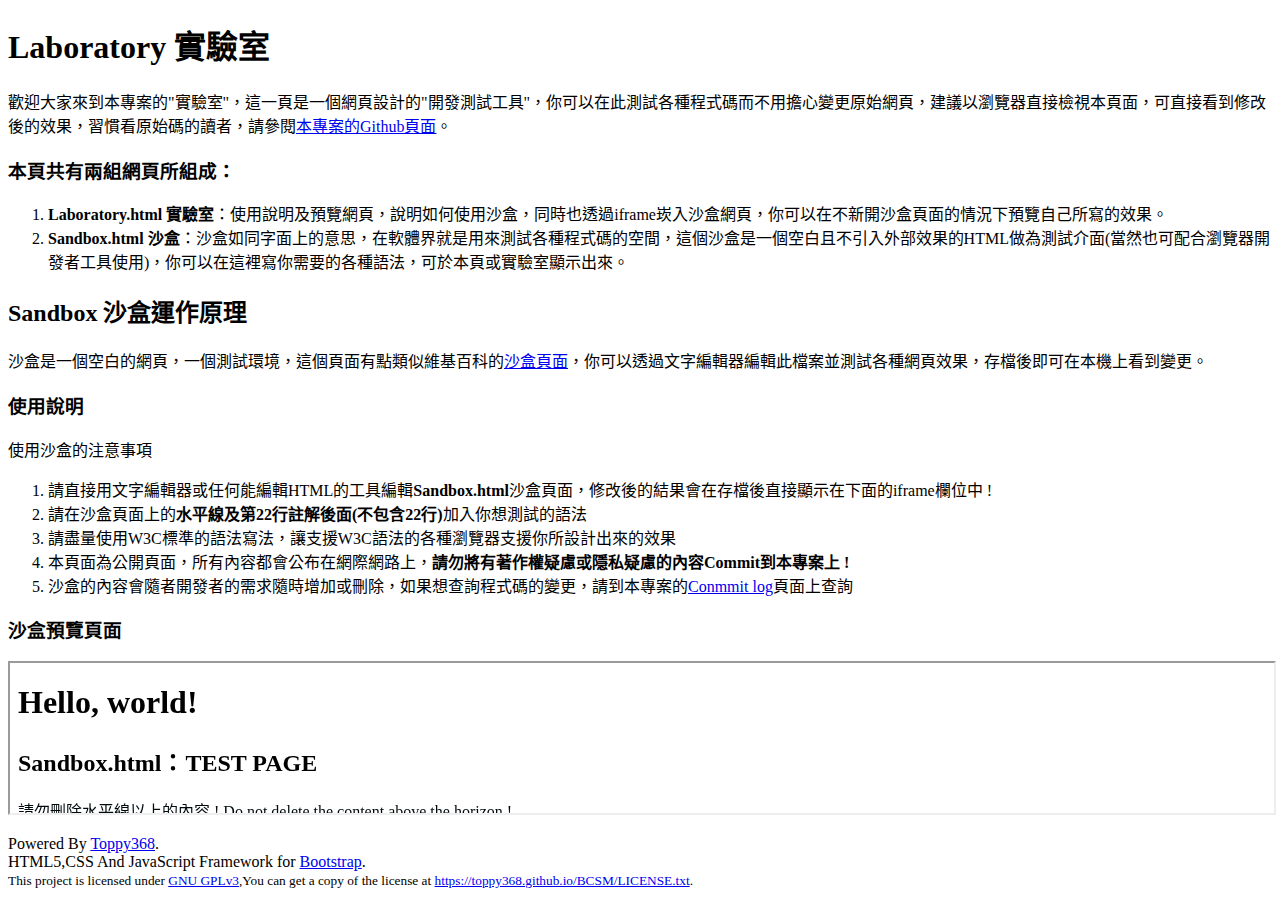
==== Laboratory.html @ f02aa63d "Laboratory.html：刪除標題的粗體設定<b>符號" ====
<!DOCTYPE html>
<html lang="zh-tw">
  <head>
	<!--META DATA: UTF8 And Mobile first.-->
    <meta http-equiv="X-UA-Compatible" content="IE=edge">
    <meta charset="utf-8" name="viewport" content="width=device-width, initial-scale=1">
    <!-- The above 3 meta tags *must* come first in the head; any other head content must come *after* these tags -->

	<!-- Bootstrap for CDN Link -->
	<!-- CDN Link URL: http://getbootstrap.com/getting-started/#download -->
	<link rel="stylesheet" href="https://maxcdn.bootstrapcdn.com/bootstrap/3.3.6/css/bootstrap.min.css" integrity="sha384-1q8mTJOASx8j1Au+a5WDVnPi2lkFfwwEAa8hDDdjZlpLegxhjVME1fgjWPGmkzs7" crossorigin="anonymous">

    <!-- HTML5 shim and Respond.js for IE8 support of HTML5 elements and media queries -->
    <!-- WARNING: Respond.js doesn't work if you view the page via file:// -->
    <!--[if lt IE 9]>
      <script src="https://oss.maxcdn.com/html5shiv/3.7.2/html5shiv.min.js"></script>
      <script src="https://oss.maxcdn.com/respond/1.4.2/respond.min.js"></script>
    <![endif]-->
	
	<!--Page Title. This file name is Laboratory.html-->
	<title>Laboratory 實驗室</title>
	
  </head>
  <body>
	<!-- js(jQuery plugins) link START. -->
    <!-- jQuery (necessary for Bootstrap's JavaScript plugins). CDN Link URL: http://getbootstrap.com/getting-started/#download -->
    <script src="https://ajax.googleapis.com/ajax/libs/jquery/1.11.3/jquery.min.js"></script>
	
	<!-- Latest compiled and minified JavaScript (Bootstrap JavaScript CDN Link). CDN Link URL: http://getbootstrap.com/getting-started/#download -->
	<script src="https://maxcdn.bootstrapcdn.com/bootstrap/3.3.6/js/bootstrap.min.js" integrity="sha384-0mSbJDEHialfmuBBQP6A4Qrprq5OVfW37PRR3j5ELqxss1yVqOtnepnHVP9aJ7xS" crossorigin="anonymous"></script>
	<!-- js(jQuery plugins) link END. -->
	<p></p>
	<!-- Static navbar START. -->
	<!-- navbar 導覽列：暫時關閉  -->
    <!-- <nav class="navbar navbar-inverse navbar-fixed-top">
      <div class="container">
        <div class="navbar-header">
          <button type="button" class="navbar-toggle collapsed" data-toggle="collapse" data-target="#navbar" aria-expanded="false" aria-controls="navbar">
            <span class="sr-only">Toggle navigation</span>
            <span class="icon-bar"></span>
            <span class="icon-bar"></span>
            <span class="icon-bar"></span>
          </button>
          <a class="navbar-brand" target="_blank" href="https://github.com/toppy368/BCSM/tree/gh-pages">BCSM Project (GitHub page)</a>
        </div>
        <div id="navbar" class="navbar-collapse collapse">
          <ul class="nav navbar-nav">
            <li><a href="#">Home</a></li>
            <li><a href="#about">About</a></li>
			<li class="active"><a href="https://toppy368.github.io/BCSM/Laboratory.html">Laboratory 實驗室</a></li>
            <li><a href="#contact">Contact</a></li>
            <li class="dropdown">
              <a href="#" class="dropdown-toggle" data-toggle="dropdown" role="button" aria-haspopup="true" aria-expanded="false">Dropdown <span class="caret"></span></a>
              <ul class="dropdown-menu">
                <li><a href="#">Action</a></li>
                <li><a href="#">Another action</a></li>
                <li><a href="#">Something else here</a></li>
                <li role="separator" class="divider"></li>
                <li class="dropdown-header">Nav header</li>
                <li><a href="#">Separated link</a></li>
                <li><a href="#">One more separated link</a></li>
              </ul>
            </li>
          </ul> -->
        <!-- </div> --><!--/.nav-collapse -->
      <!-- </div> -->
    <!-- </nav> -->

	<!-- Static navbar END. -->
	<!-- 將此div的class屬性為container後，內文區域將"置中對齊"，更詳細的使用方法請參考官網的CSS>Containers的說明，URL: http://getbootstrap.com/css/#overview-container -->
	<!-- 關於div的class屬性可按下F12開發者工具，並將class name複製下來，從Bootstrap下載整個套件後，進入以下路徑即可搜尋Bootstrap的自訂Class名稱及詳細函數設定 bootstrap-3.3.6-dist\css\bootstrap.css -->
	<div class="container">	
		<div class="page-header">
		<!-- 本div的Class name：page-header可解決區域第一行被navbar遮住的BUG -->
		<!-- 關於div的class屬性，可適用Chrome及Firefox的開發者工具(或F12)，並將class name複製下來，從Bootstrap下載整個套件後，進入以下路徑即可搜尋Bootstrap的自訂Class名稱及詳細函數設定 bootstrap-3.3.6-dist\css\bootstrap.css -->
			<!--內文區域"開始"-->
			<h1>Laboratory 實驗室</h1><p />
			<p>歡迎大家來到本專案的"實驗室"，這一頁是一個網頁設計的"開發測試工具"，你可以在此測試各種程式碼而不用擔心變更原始網頁，建議以瀏覽器直接檢視本頁面，可直接看到修改後的效果，習慣看原始碼的讀者，請參閱<a target="_blank" href="https://github.com/toppy368/BCSM/tree/gh-pages">本專案的Github頁面</a>。</p>
			<p><h3>本頁共有兩組網頁所組成：</h3></p>
				<!--在網頁組成列表上採用ol、li標籤，製作縮排編號列表-->
				<ol>
					<li><b>Laboratory.html 實驗室</b>：使用說明及預覽網頁，說明如何使用沙盒，同時也透過iframe崁入沙盒網頁，你可以在不新開沙盒頁面的情況下預覽自己所寫的效果。<br /></li>
					<li><b>Sandbox.html 沙盒</b>：沙盒如同字面上的意思，在軟體界就是用來測試各種程式碼的空間，這個沙盒是一個空白且不引入外部效果的HTML做為測試介面(當然也可配合瀏覽器開發者工具使用)，你可以在這裡寫你需要的各種語法，可於本頁或實驗室顯示出來。</li>
				</ol>
			<!--<p>&nbsp;</p>-->	
			<!--沙盒運作原理-->
			<h2>Sandbox 沙盒運作原理</h2><p />
			<p>沙盒是一個空白的網頁，一個測試環境，這個頁面有點類似維基百科的<a target="_blank" href="https://zh.wikipedia.org/wiki/Wikipedia:%E6%B2%99%E7%9B%92">沙盒頁面</a>，你可以透過文字編輯器編輯此檔案並測試各種網頁效果，存檔後即可在本機上看到變更。</p>
			<h3>使用說明</h3><p />
			<!--沙盒的注意事項，採用panel方法，黃色項目，元件可參考官網Contextual alternatives的位置，URL：http://getbootstrap.com/components/#panels-alternatives-->
				<div class="panel panel-warning">
					<!--panel 狀態欄位的div說明：標體的class name為panel-heading、內文的class name為panel-body，跟HTML網頁架構相同寫法-->
					<div class="panel-heading">使用沙盒的注意事項</div>
						<div class="panel-body">
						<!-- 注意事項內文欄位，以ol li縮排編號方式顯示 -->
							<ol>
								<li>請直接用文字編輯器或任何能編輯HTML的工具編輯<b>Sandbox.html</b>沙盒頁面，修改後的結果會在存檔後直接顯示在下面的iframe欄位中 ! </li>
								<li>請在沙盒頁面上的<b>水平線及第22行註解後面(不包含22行)</b>加入你想測試的語法</li>
								<li>請盡量使用W3C標準的語法寫法，讓支援W3C語法的各種瀏覽器支援你所設計出來的效果</li>
								<li>本頁面為公開頁面，所有內容都會公布在網際網路上，<b>請勿將有著作權疑慮或隱私疑慮的內容Commit到本專案上 ! </b></li>
								<li>沙盒的內容會隨者開發者的需求隨時增加或刪除，如果想查詢程式碼的變更，請到本專案的<a target="_blank" href="https://github.com/toppy368/BCSM/commits/gh-pages">Conmmit log</a>頁面上查詢</li>
							</ol>
						</div>
				</div><p />
				<h3>沙盒預覽頁面</h3><p />
					<!-- 崁入Sandbox.html，使用iframe方法，寬度、高度依照螢幕尺寸設定相對位置，暫定100%-->
					<iframe src="https://toppy368.github.io/BCSM/Sandbox.html" width="100%" height="100%"></iframe><p />
			<!-- 內文區域"結束" -->
		</div>
	</div><p />
	
	<!-- 此DIV區域設定為"footer 頁尾" -->
	<div id="footer">
		<!-- 置中對齊 -->
		<div class="container">
		<!-- Free software license. 自由軟體授權宣告。 -->
		Powered By <a href="https://github.com/toppy368">Toppy368</a>.<br />
		HTML5,CSS And JavaScript Framework for <a target="_blank" href="http://getbootstrap.com/">Bootstrap</a>.<br />
		<small>This project is licensed under <a target="_blank" href="http://www.gnu.org/licenses/gpl.html">GNU GPLv3</a>,You can get a copy of the license at <a href="https://toppy368.github.io/BCSM/LICENSE.txt">https://toppy368.github.io/BCSM/LICENSE.txt</a>.</small>
		</div>
	</div>
  </body>
</html>
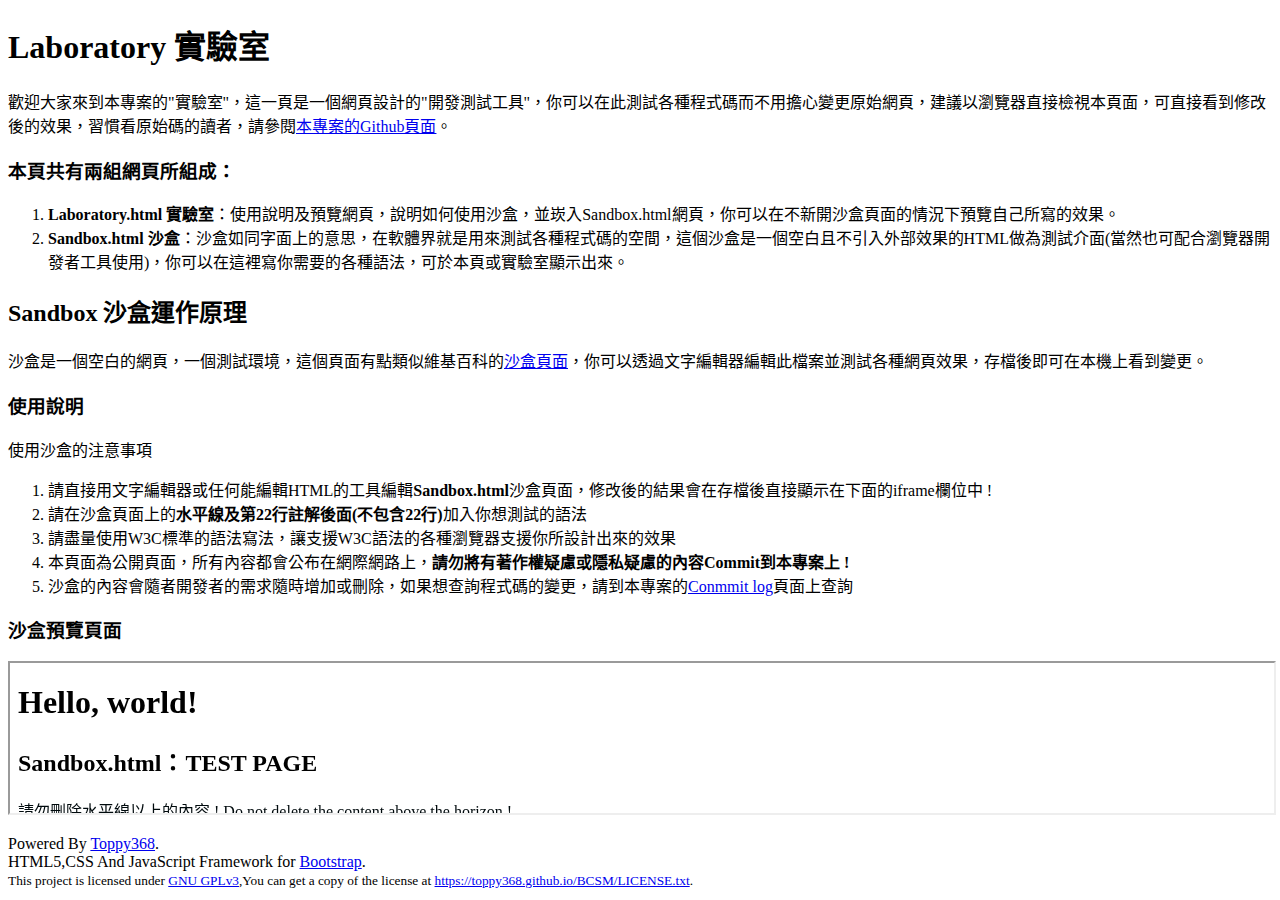
==== commit 369dca60: "Laboratory.html：修改82行敘述" ====
--- a/Laboratory.html
+++ b/Laboratory.html
@@ -79,7 +79,7 @@
 			<p><h3>本頁共有兩組網頁所組成：</h3></p>
 				<!--在網頁組成列表上採用ol、li標籤，製作縮排編號列表-->
 				<ol>
-					<li><b>Laboratory.html 實驗室</b>：使用說明及預覽網頁，說明如何使用沙盒，同時也透過iframe崁入沙盒網頁，你可以在不新開沙盒頁面的情況下預覽自己所寫的效果。<br /></li>
+					<li><b>Laboratory.html 實驗室</b>：使用說明及預覽網頁，說明如何使用沙盒，並崁入Sandbox.html網頁，你可以在不新開沙盒頁面的情況下預覽自己所寫的效果。<br /></li>
 					<li><b>Sandbox.html 沙盒</b>：沙盒如同字面上的意思，在軟體界就是用來測試各種程式碼的空間，這個沙盒是一個空白且不引入外部效果的HTML做為測試介面(當然也可配合瀏覽器開發者工具使用)，你可以在這裡寫你需要的各種語法，可於本頁或實驗室顯示出來。</li>
 				</ol>
 			<!--<p>&nbsp;</p>-->	
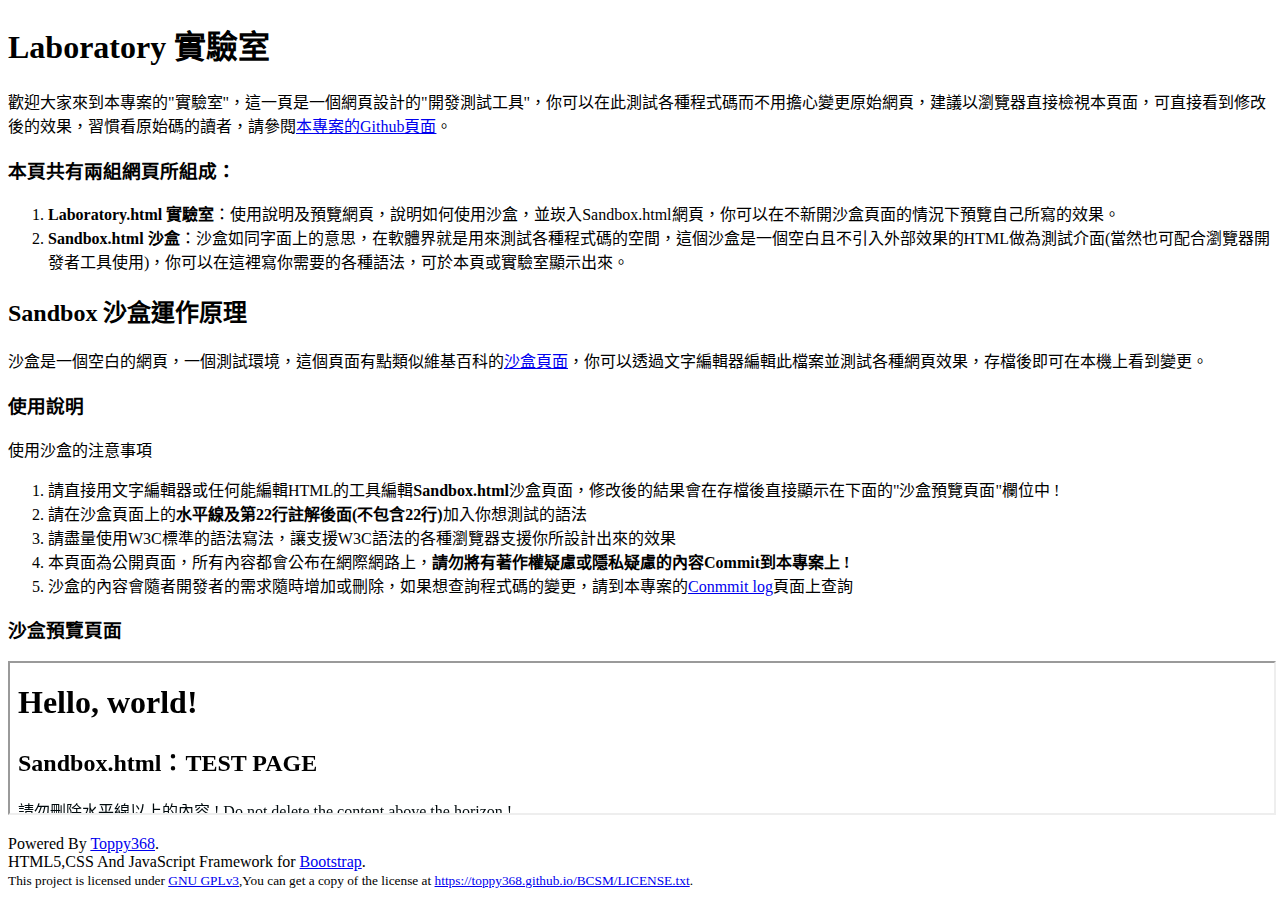
==== commit 5088822d: "Laboratory.html：修改97行敘述" ====
--- a/Laboratory.html
+++ b/Laboratory.html
@@ -94,7 +94,7 @@
 						<div class="panel-body">
 						<!-- 注意事項內文欄位，以ol li縮排編號方式顯示 -->
 							<ol>
-								<li>請直接用文字編輯器或任何能編輯HTML的工具編輯<b>Sandbox.html</b>沙盒頁面，修改後的結果會在存檔後直接顯示在下面的iframe欄位中 ! </li>
+								<li>請直接用文字編輯器或任何能編輯HTML的工具編輯<b>Sandbox.html</b>沙盒頁面，修改後的結果會在存檔後直接顯示在下面的"沙盒預覽頁面"欄位中 ! </li>
 								<li>請在沙盒頁面上的<b>水平線及第22行註解後面(不包含22行)</b>加入你想測試的語法</li>
 								<li>請盡量使用W3C標準的語法寫法，讓支援W3C語法的各種瀏覽器支援你所設計出來的效果</li>
 								<li>本頁面為公開頁面，所有內容都會公布在網際網路上，<b>請勿將有著作權疑慮或隱私疑慮的內容Commit到本專案上 ! </b></li>
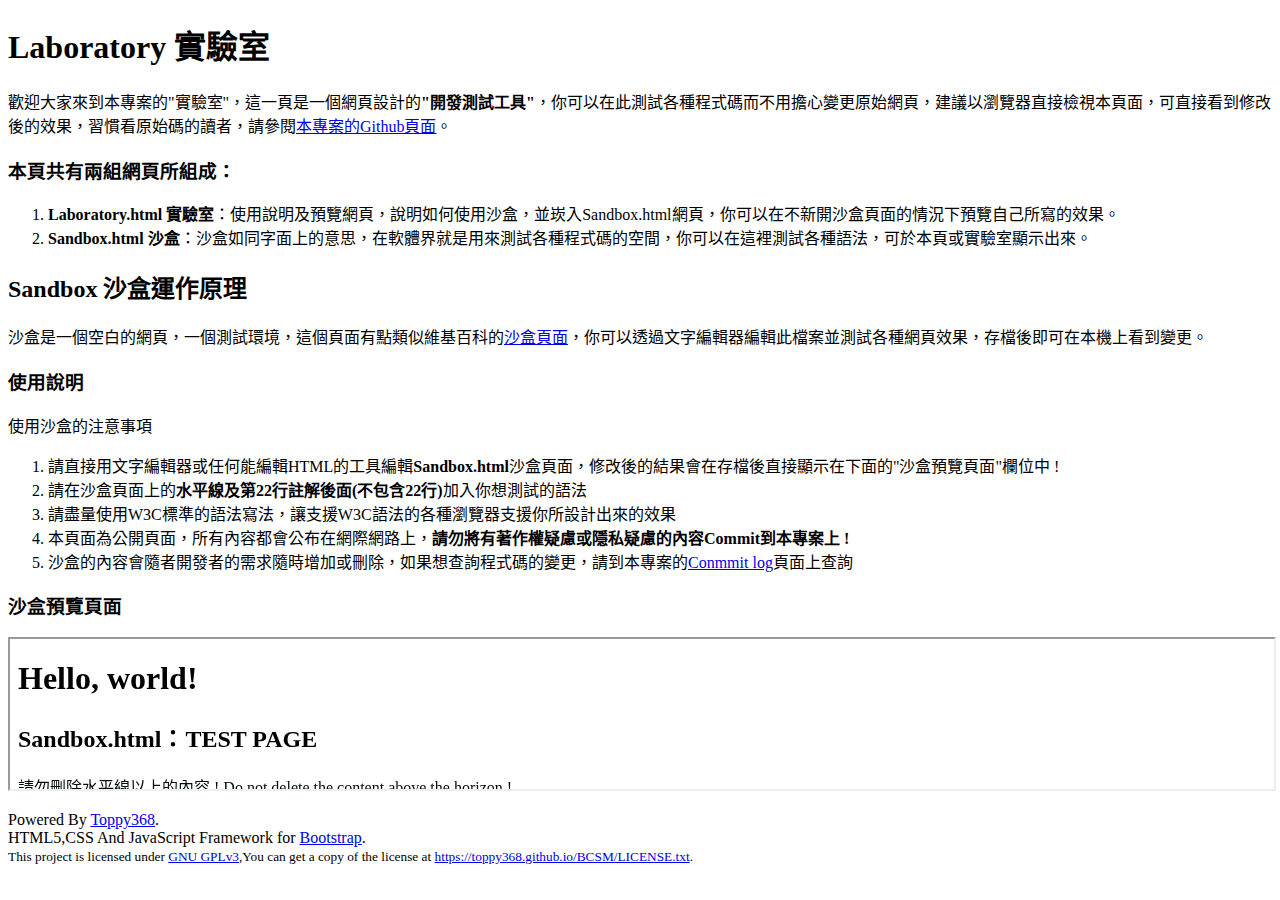
==== commit 9515614e: "Laboratory.html：將78行的"開發測試工具"設定為"粗體"" ====
--- a/Laboratory.html
+++ b/Laboratory.html
@@ -75,12 +75,12 @@
 		<!-- 關於div的class屬性，可適用Chrome及Firefox的開發者工具(或F12)，並將class name複製下來，從Bootstrap下載整個套件後，進入以下路徑即可搜尋Bootstrap的自訂Class名稱及詳細函數設定 bootstrap-3.3.6-dist\css\bootstrap.css -->
 			<!--內文區域"開始"-->
 			<h1>Laboratory 實驗室</h1><p />
-			<p>歡迎大家來到本專案的"實驗室"，這一頁是一個網頁設計的"開發測試工具"，你可以在此測試各種程式碼而不用擔心變更原始網頁，建議以瀏覽器直接檢視本頁面，可直接看到修改後的效果，習慣看原始碼的讀者，請參閱<a target="_blank" href="https://github.com/toppy368/BCSM/tree/gh-pages">本專案的Github頁面</a>。</p>
+			<p>歡迎大家來到本專案的"實驗室"，這一頁是一個網頁設計的<b>"開發測試工具"</b>，你可以在此測試各種程式碼而不用擔心變更原始網頁，建議以瀏覽器直接檢視本頁面，可直接看到修改後的效果，習慣看原始碼的讀者，請參閱<a target="_blank" href="https://github.com/toppy368/BCSM/tree/gh-pages">本專案的Github頁面</a>。</p>
 			<p><h3>本頁共有兩組網頁所組成：</h3></p>
 				<!--在網頁組成列表上採用ol、li標籤，製作縮排編號列表-->
 				<ol>
 					<li><b>Laboratory.html 實驗室</b>：使用說明及預覽網頁，說明如何使用沙盒，並崁入Sandbox.html網頁，你可以在不新開沙盒頁面的情況下預覽自己所寫的效果。<br /></li>
-					<li><b>Sandbox.html 沙盒</b>：沙盒如同字面上的意思，在軟體界就是用來測試各種程式碼的空間，這個沙盒是一個空白且不引入外部效果的HTML做為測試介面(當然也可配合瀏覽器開發者工具使用)，你可以在這裡寫你需要的各種語法，可於本頁或實驗室顯示出來。</li>
+					<li><b>Sandbox.html 沙盒</b>：沙盒如同字面上的意思，在軟體界就是用來測試各種程式碼的空間，你可以在這裡測試各種語法，可於本頁或實驗室顯示出來。</li>
 				</ol>
 			<!--<p>&nbsp;</p>-->	
 			<!--沙盒運作原理-->
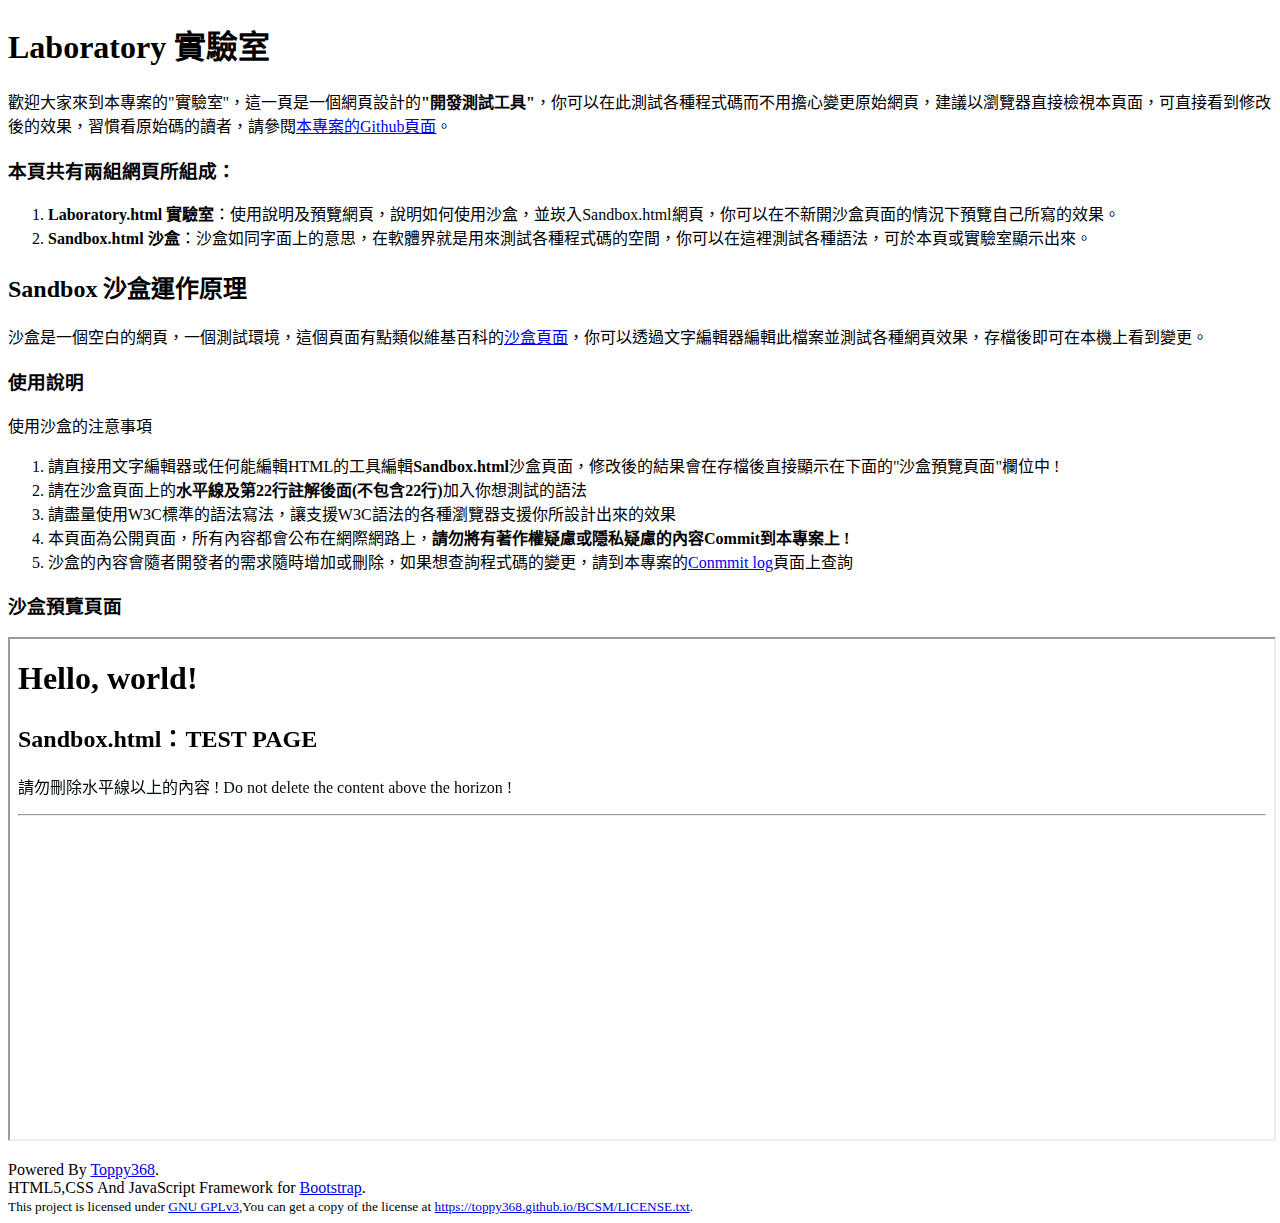
==== commit 6065a263: "因為實驗的需要，變更預覽框的iframe高度" ====
--- a/Laboratory.html
+++ b/Laboratory.html
@@ -103,8 +103,8 @@
 						</div>
 				</div><p />
 				<h3>沙盒預覽頁面</h3><p />
-					<!-- 崁入Sandbox.html，使用iframe方法，寬度、高度依照螢幕尺寸設定相對位置，暫定100%-->
-					<iframe src="https://toppy368.github.io/BCSM/Sandbox.html" width="100%" height="100%"></iframe><p />
+					<!-- 崁入Sandbox.html，使用iframe方法，寬度、高度依照螢幕尺寸設定相對位置，暫定寬100%，高500px-->
+					<iframe src="https://toppy368.github.io/BCSM/Sandbox.html" width="100%" height="500px"></iframe><p />
 			<!-- 內文區域"結束" -->
 		</div>
 	</div><p />
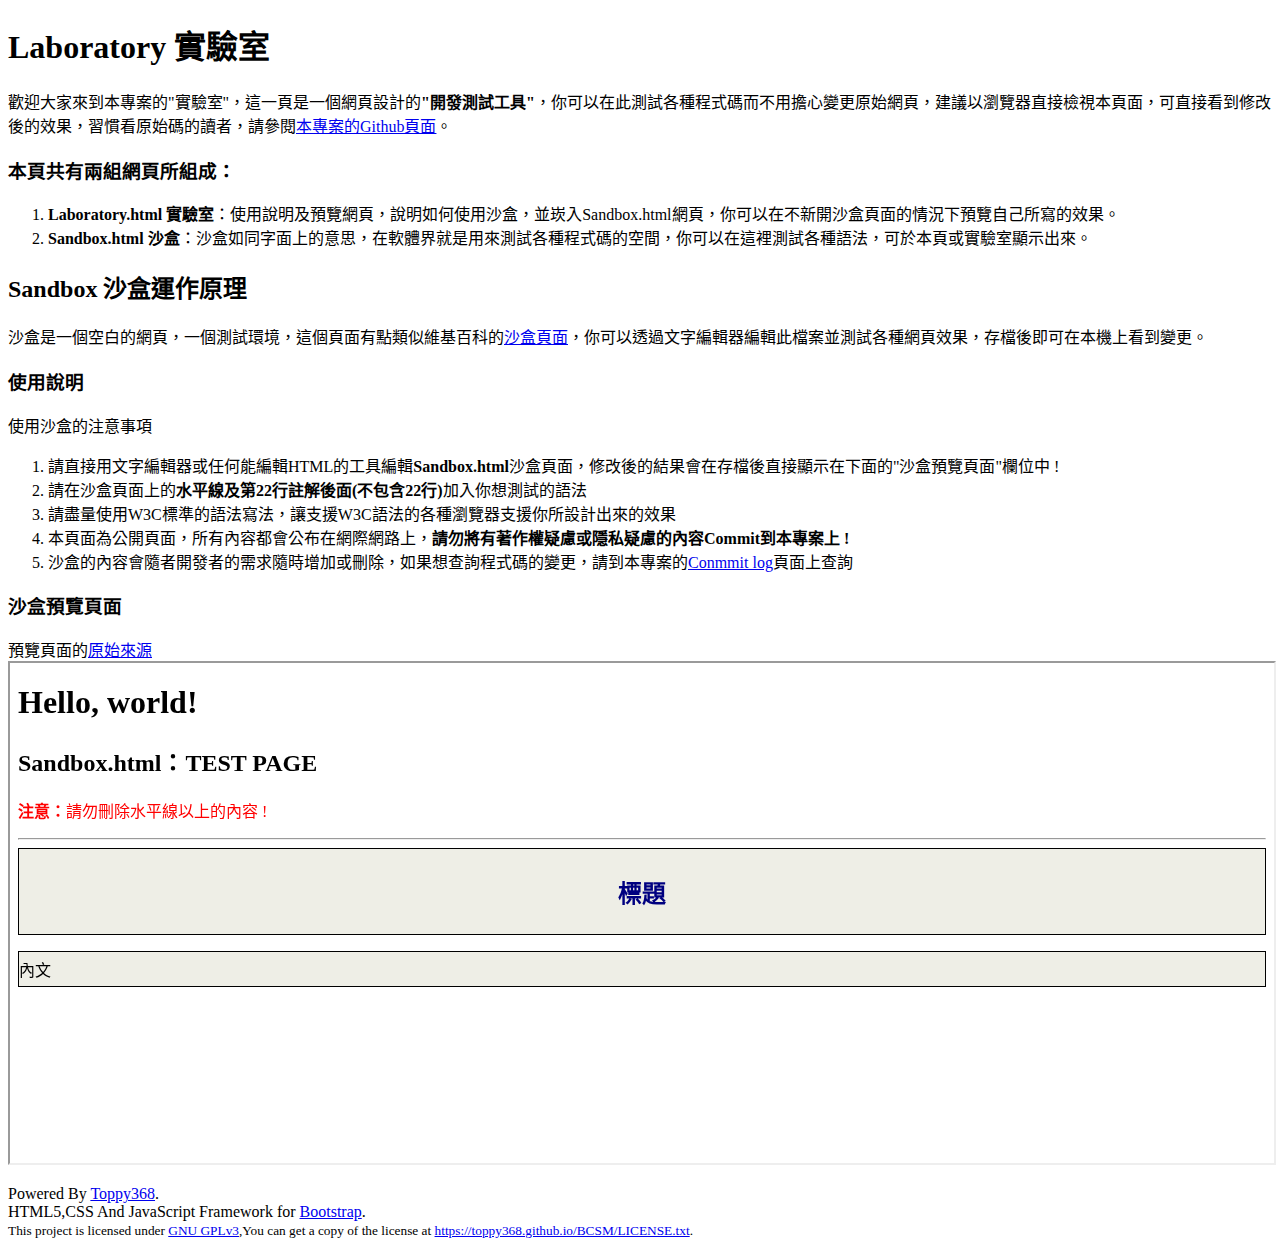
==== commit 2301e061: "Laboratory.html：在沙盒預覽頁面底下增加沙盒的超連結" ====
--- a/Laboratory.html
+++ b/Laboratory.html
@@ -103,6 +103,7 @@
 						</div>
 				</div><p />
 				<h3>沙盒預覽頁面</h3><p />
+				預覽頁面的<a href="https://toppy368.github.io/BCSM/sandbox.html" target="_blank">原始來源</a>
 					<!-- 崁入Sandbox.html，使用iframe方法，寬度、高度依照螢幕尺寸設定相對位置，暫定寬100%，高500px-->
 					<iframe src="https://toppy368.github.io/BCSM/Sandbox.html" width="100%" height="500px"></iframe><p />
 			<!-- 內文區域"結束" -->
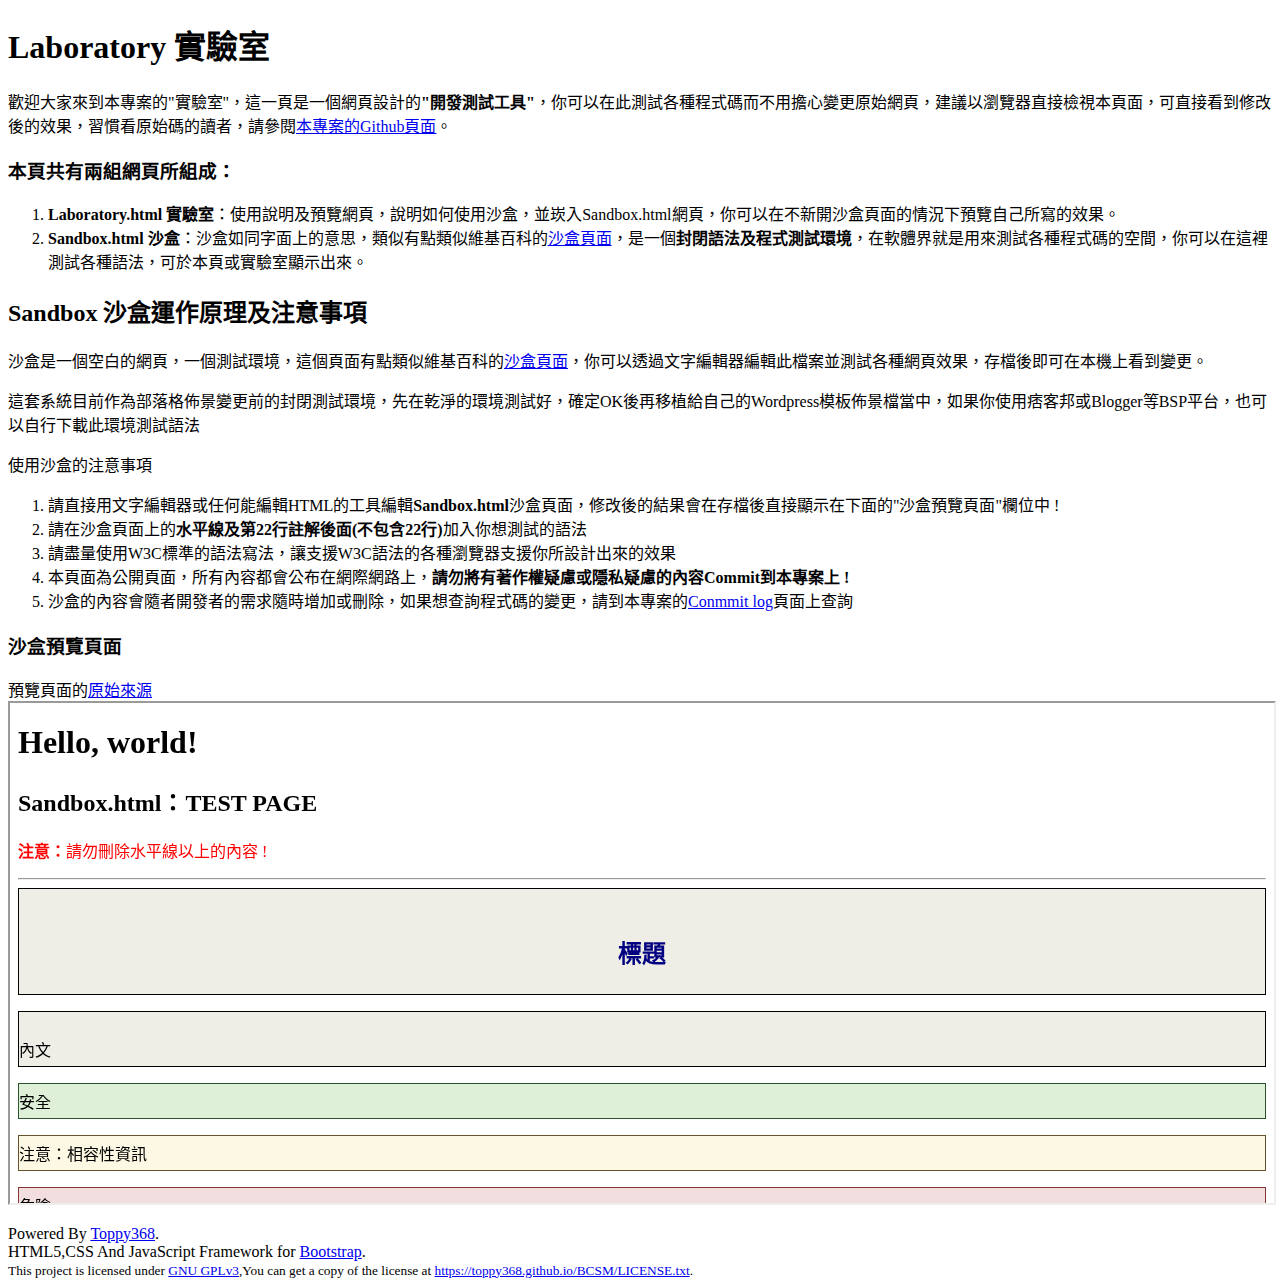
==== commit 3c4b60ec: "Laboratory.html：增修敘述" ====
--- a/Laboratory.html
+++ b/Laboratory.html
@@ -80,14 +80,14 @@
 				<!--在網頁組成列表上採用ol、li標籤，製作縮排編號列表-->
 				<ol>
 					<li><b>Laboratory.html 實驗室</b>：使用說明及預覽網頁，說明如何使用沙盒，並崁入Sandbox.html網頁，你可以在不新開沙盒頁面的情況下預覽自己所寫的效果。<br /></li>
-					<li><b>Sandbox.html 沙盒</b>：沙盒如同字面上的意思，在軟體界就是用來測試各種程式碼的空間，你可以在這裡測試各種語法，可於本頁或實驗室顯示出來。</li>
+					<li><b>Sandbox.html 沙盒</b>：沙盒如同字面上的意思，類似有點類似維基百科的<a target="_blank" href="https://zh.wikipedia.org/wiki/Wikipedia:%E6%B2%99%E7%9B%92">沙盒頁面</a>，是一個<b>封閉語法及程式測試環境</b>，在軟體界就是用來測試各種程式碼的空間，你可以在這裡測試各種語法，可於本頁或實驗室顯示出來。</li>
 				</ol>
 			<!--<p>&nbsp;</p>-->	
 			<!--沙盒運作原理-->
-			<h2>Sandbox 沙盒運作原理</h2><p />
+			<h2>Sandbox 沙盒運作原理及注意事項</h2><p />
 			<p>沙盒是一個空白的網頁，一個測試環境，這個頁面有點類似維基百科的<a target="_blank" href="https://zh.wikipedia.org/wiki/Wikipedia:%E6%B2%99%E7%9B%92">沙盒頁面</a>，你可以透過文字編輯器編輯此檔案並測試各種網頁效果，存檔後即可在本機上看到變更。</p>
-			<h3>使用說明</h3><p />
-			<!--沙盒的注意事項，採用panel方法，黃色項目，元件可參考官網Contextual alternatives的位置，URL：http://getbootstrap.com/components/#panels-alternatives-->
+			<p>這套系統目前作為部落格佈景變更前的封閉測試環境，先在乾淨的環境測試好，確定OK後再移植給自己的Wordpress模板佈景檔當中，如果你使用痞客邦或Blogger等BSP平台，也可以自行下載此環境測試語法</p>
+						<!--沙盒的注意事項，採用panel方法，黃色項目，元件可參考官網Contextual alternatives的位置，URL：http://getbootstrap.com/components/#panels-alternatives-->
 				<div class="panel panel-warning">
 					<!--panel 狀態欄位的div說明：標體的class name為panel-heading、內文的class name為panel-body，跟HTML網頁架構相同寫法-->
 					<div class="panel-heading">使用沙盒的注意事項</div>
@@ -103,7 +103,7 @@
 						</div>
 				</div><p />
 				<h3>沙盒預覽頁面</h3><p />
-				預覽頁面的<a href="https://toppy368.github.io/BCSM/sandbox.html" target="_blank">原始來源</a>
+				預覽頁面的<a href="https://toppy368.github.io/BCSM/Sandbox.html" target="_blank">原始來源</a><br />
 					<!-- 崁入Sandbox.html，使用iframe方法，寬度、高度依照螢幕尺寸設定相對位置，暫定寬100%，高500px-->
 					<iframe src="https://toppy368.github.io/BCSM/Sandbox.html" width="100%" height="500px"></iframe><p />
 			<!-- 內文區域"結束" -->
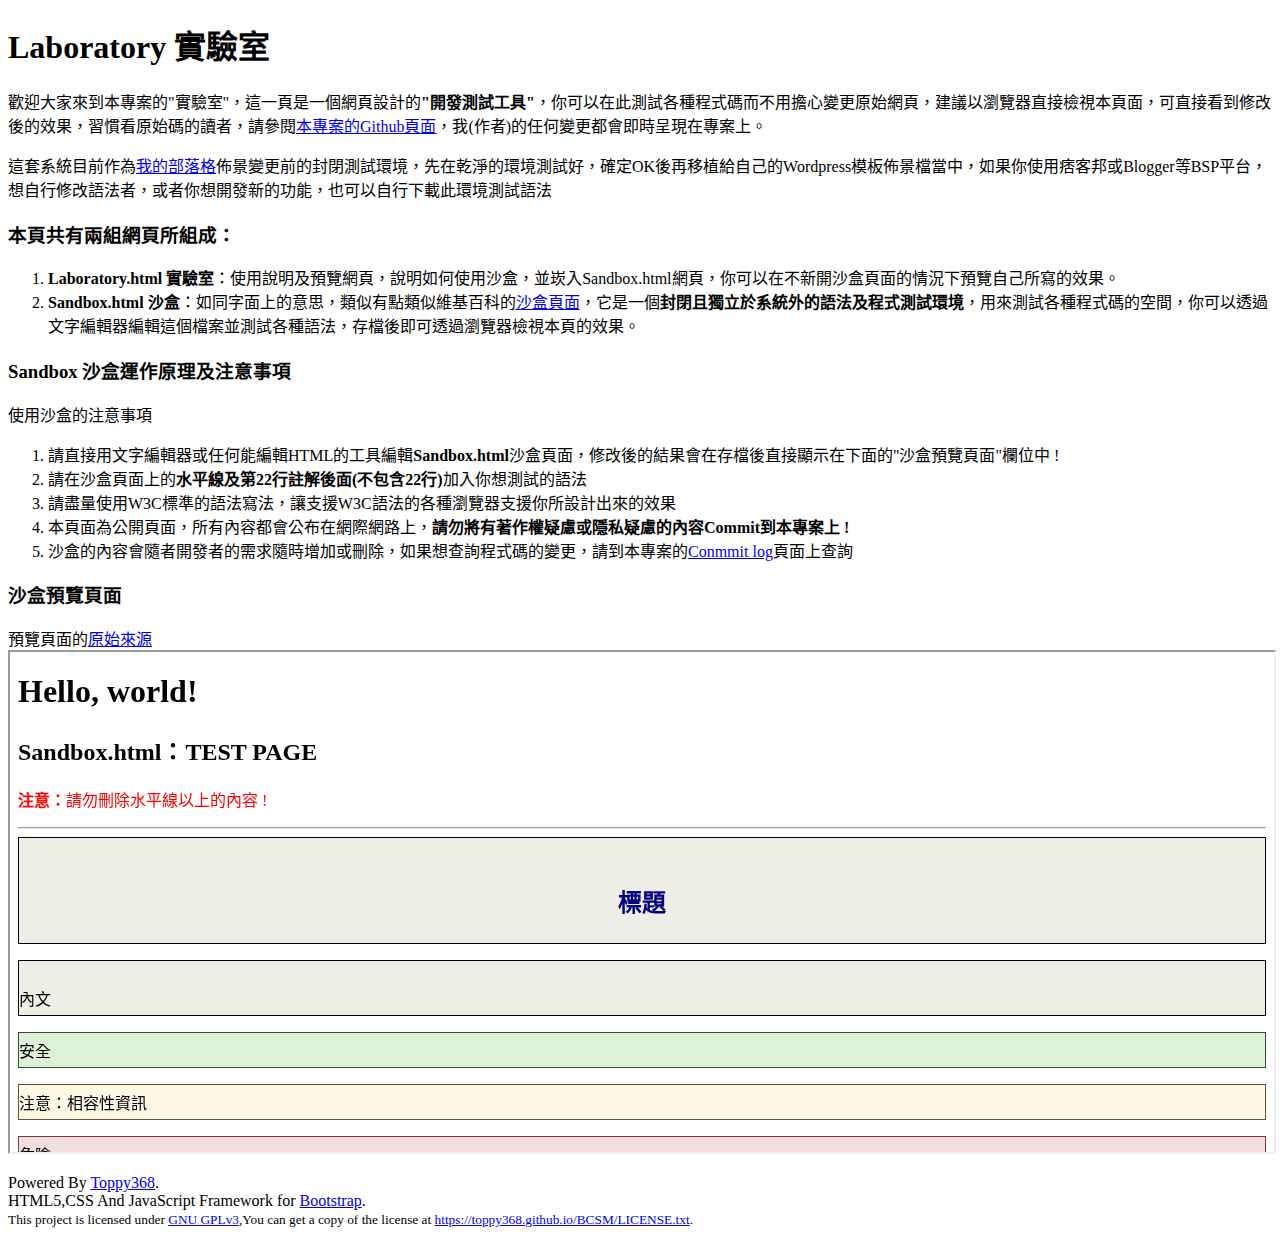
==== commit 9f1950b9: "Laboratory.html：增修頁面簡介敘述" ====
--- a/Laboratory.html
+++ b/Laboratory.html
@@ -75,19 +75,19 @@
 		<!-- 關於div的class屬性，可適用Chrome及Firefox的開發者工具(或F12)，並將class name複製下來，從Bootstrap下載整個套件後，進入以下路徑即可搜尋Bootstrap的自訂Class名稱及詳細函數設定 bootstrap-3.3.6-dist\css\bootstrap.css -->
 			<!--內文區域"開始"-->
 			<h1>Laboratory 實驗室</h1><p />
-			<p>歡迎大家來到本專案的"實驗室"，這一頁是一個網頁設計的<b>"開發測試工具"</b>，你可以在此測試各種程式碼而不用擔心變更原始網頁，建議以瀏覽器直接檢視本頁面，可直接看到修改後的效果，習慣看原始碼的讀者，請參閱<a target="_blank" href="https://github.com/toppy368/BCSM/tree/gh-pages">本專案的Github頁面</a>。</p>
+			<p>歡迎大家來到本專案的"實驗室"，這一頁是一個網頁設計的<b>"開發測試工具"</b>，你可以在此測試各種程式碼而不用擔心變更原始網頁，建議以瀏覽器直接檢視本頁面，可直接看到修改後的效果，習慣看原始碼的讀者，請參閱<a target="_blank" href="https://github.com/toppy368/BCSM/tree/gh-pages">本專案的Github頁面</a>，我(作者)的任何變更都會即時呈現在專案上。</p>
+			<p>這套系統目前作為<a href="http://www.toppy368.tw" target="_blank">我的部落格</a>佈景變更前的封閉測試環境，先在乾淨的環境測試好，確定OK後再移植給自己的Wordpress模板佈景檔當中，如果你使用痞客邦或Blogger等BSP平台，想自行修改語法者，或者你想開發新的功能，也可以自行下載此環境測試語法</p>
+			<p />
 			<p><h3>本頁共有兩組網頁所組成：</h3></p>
 				<!--在網頁組成列表上採用ol、li標籤，製作縮排編號列表-->
 				<ol>
 					<li><b>Laboratory.html 實驗室</b>：使用說明及預覽網頁，說明如何使用沙盒，並崁入Sandbox.html網頁，你可以在不新開沙盒頁面的情況下預覽自己所寫的效果。<br /></li>
-					<li><b>Sandbox.html 沙盒</b>：沙盒如同字面上的意思，類似有點類似維基百科的<a target="_blank" href="https://zh.wikipedia.org/wiki/Wikipedia:%E6%B2%99%E7%9B%92">沙盒頁面</a>，是一個<b>封閉語法及程式測試環境</b>，在軟體界就是用來測試各種程式碼的空間，你可以在這裡測試各種語法，可於本頁或實驗室顯示出來。</li>
+					<li><b>Sandbox.html 沙盒</b>：如同字面上的意思，類似有點類似維基百科的<a target="_blank" href="https://zh.wikipedia.org/wiki/Wikipedia:%E6%B2%99%E7%9B%92">沙盒頁面</a>，它是一個<b>封閉且獨立於系統外的語法及程式測試環境</b>，用來測試各種程式碼的空間，你可以透過文字編輯器編輯這個檔案並測試各種語法，存檔後即可透過瀏覽器檢視本頁的效果。</li>
 				</ol>
 			<!--<p>&nbsp;</p>-->	
 			<!--沙盒運作原理-->
-			<h2>Sandbox 沙盒運作原理及注意事項</h2><p />
-			<p>沙盒是一個空白的網頁，一個測試環境，這個頁面有點類似維基百科的<a target="_blank" href="https://zh.wikipedia.org/wiki/Wikipedia:%E6%B2%99%E7%9B%92">沙盒頁面</a>，你可以透過文字編輯器編輯此檔案並測試各種網頁效果，存檔後即可在本機上看到變更。</p>
-			<p>這套系統目前作為部落格佈景變更前的封閉測試環境，先在乾淨的環境測試好，確定OK後再移植給自己的Wordpress模板佈景檔當中，如果你使用痞客邦或Blogger等BSP平台，也可以自行下載此環境測試語法</p>
-						<!--沙盒的注意事項，採用panel方法，黃色項目，元件可參考官網Contextual alternatives的位置，URL：http://getbootstrap.com/components/#panels-alternatives-->
+			<h3>Sandbox 沙盒運作原理及注意事項</h3><p />
+				<!--沙盒的注意事項，採用panel方法，黃色項目，元件可參考官網Contextual alternatives的位置，URL：http://getbootstrap.com/components/#panels-alternatives-->
 				<div class="panel panel-warning">
 					<!--panel 狀態欄位的div說明：標體的class name為panel-heading、內文的class name為panel-body，跟HTML網頁架構相同寫法-->
 					<div class="panel-heading">使用沙盒的注意事項</div>
